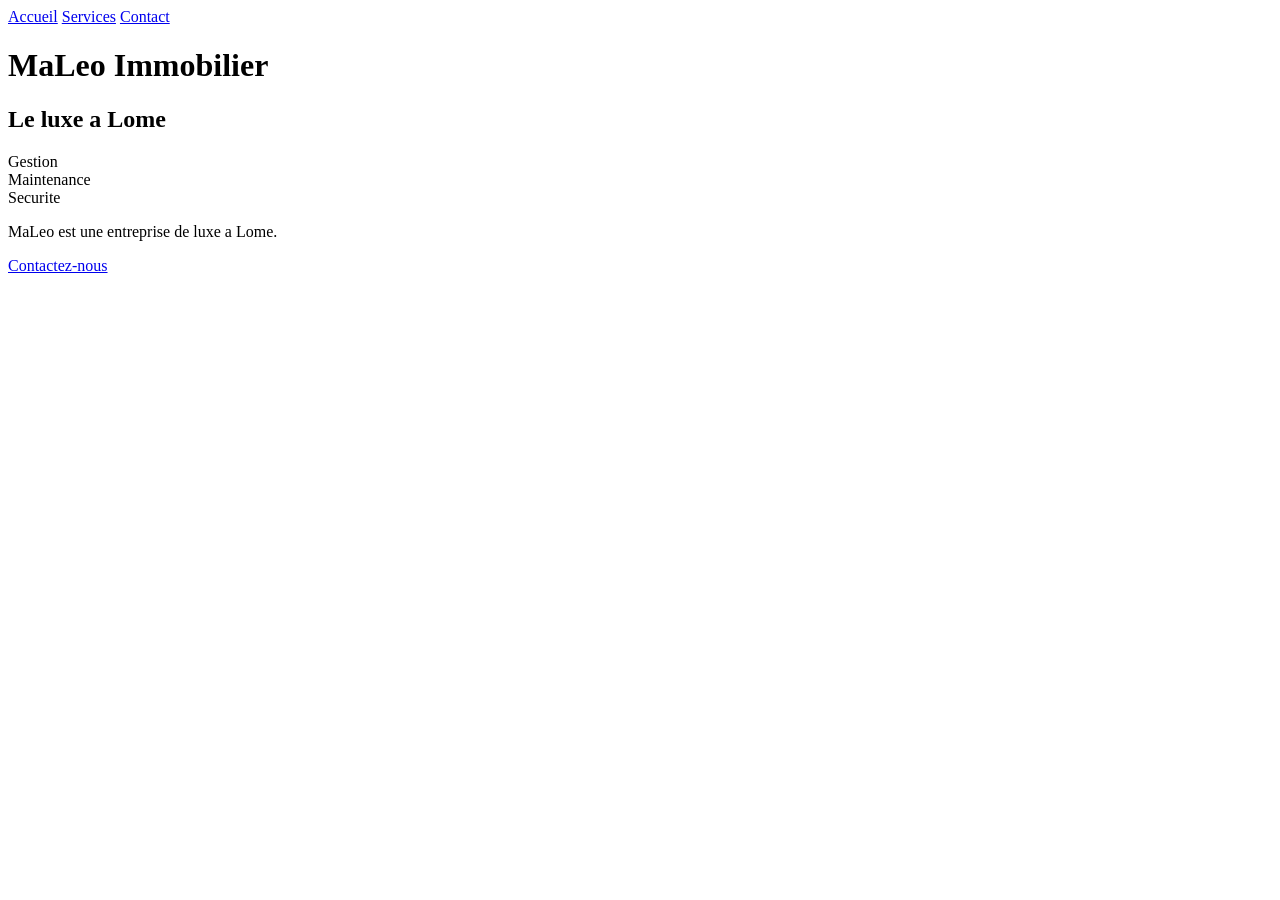
==== index.html @ aa406152 "Create index.html" ====
<!DOCTYPE html>
<html>
<head>
<meta charset="UTF-8">
<title>MaLeo Immobilier</title>
<link rel="stylesheet" href="styles.css">
</head>
<body>
<nav>
  <a href="index.html">Accueil</a>
  <a href="Servics.html">Services</a>
  <a href="contact.html">Contact</a>
</nav>
<h1>MaLeo Immobilier</h1>
<h2>Le luxe a Lome</h2>
<div class="services">
  <div class="carte">Gestion</div>
  <div class="carte">Maintenance</div>
  <div class="carte">Securite</div>
</div>
<p class="description">MaLeo est une entreprise de luxe a Lome.</p>
<a class="bouton" href="#">Contactez-nous</a>
</body>
</html>
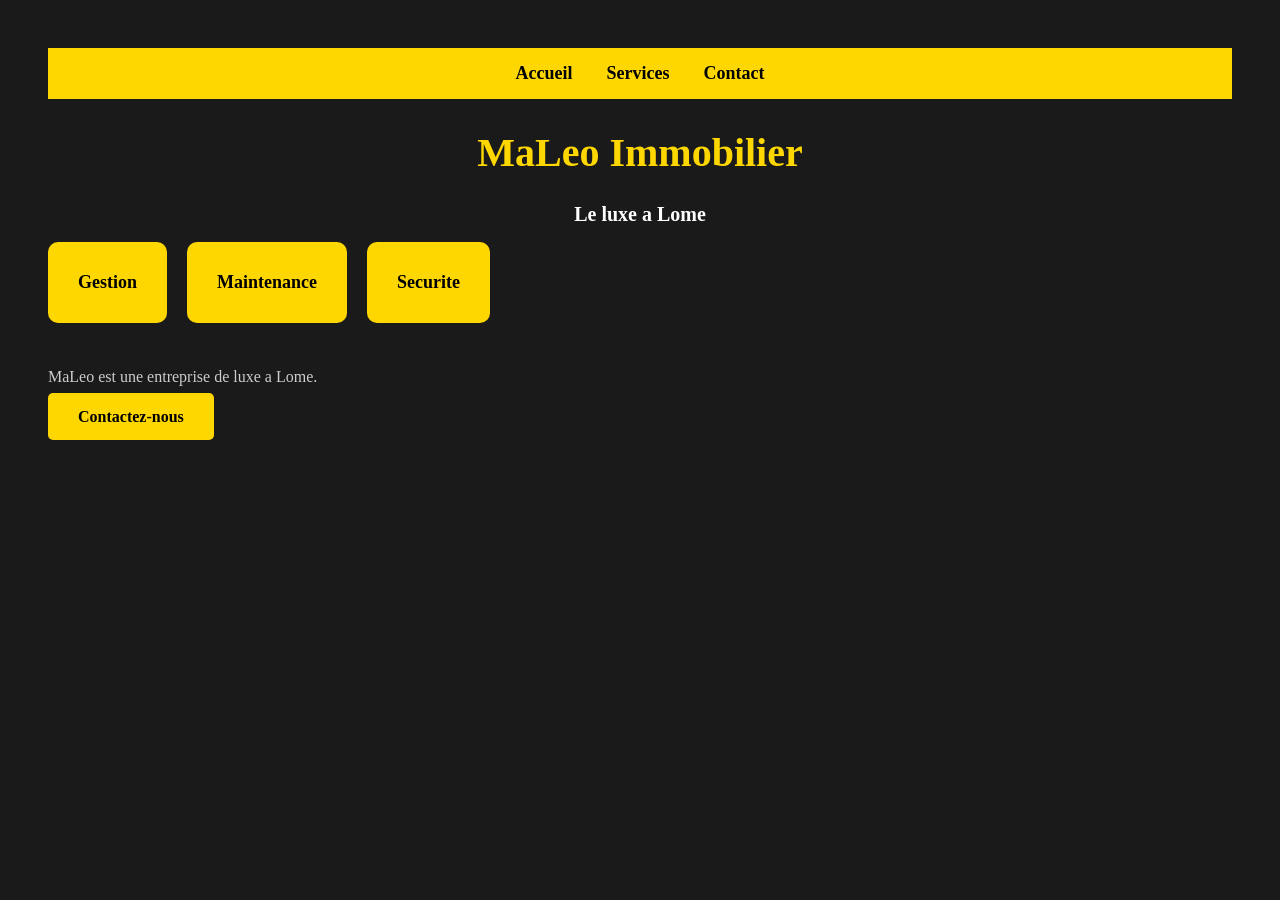
==== commit e65546f6: "Update index.html" ====
--- a/index.html
+++ b/index.html
@@ -8,7 +8,7 @@
 <body>
 <nav>
   <a href="index.html">Accueil</a>
-  <a href="Servics.html">Services</a>
+  <a href="servics.html">Services</a>
   <a href="contact.html">Contact</a>
 </nav>
 <h1>MaLeo Immobilier</h1>
--- a/styles.css
+++ b/styles.css
@@ -0,0 +1,92 @@
+body {
+  background-color: #1a1a1a;
+  font-family: Georgia;
+  color: white;
+  padding: 40px;
+}
+
+nav {
+  background-color: gold;
+  padding: 15px;
+  text-align: center;
+  margin-bottom: 30px;
+}
+
+nav a {
+  color: black;
+  text-decoration: none;
+  font-weight: bold;
+  font-size: 18px;
+  margin: 0 15px;
+}
+
+nav a:hover {
+  color: white;
+}
+
+h1 {
+  color: gold;
+  font-size: 40px;
+  text-align: center;
+}
+
+h2 {
+  color: white;
+  font-size: 20px;
+  text-align: center;
+}
+
+.services {
+  display: flex;
+  gap: 20px;
+  margin-bottom: 40px;
+}
+
+.carte {
+  background-color: gold;
+  color: black;
+  padding: 30px;
+  font-size: 18px;
+  font-weight: bold;
+  border-radius: 10px;
+}
+
+.carte:hover {
+  background-color: white;
+}
+
+.description {
+  color: #cccccc;
+  font-size: 16px;
+  line-height: 1.8;
+}
+
+.bouton {
+  background-color: gold;
+  color: black;
+  padding: 15px 30px;
+  font-size: 16px;
+  font-weight: bold;
+  text-decoration: none;
+  border-radius: 5px;
+}
+
+.bouton:hover {
+  background-color: white;
+  color: gold;
+}
+
+.formulaire input,
+.formulaire textarea {
+  display: block;
+  width: 100%;
+  padding: 10px;
+  margin-bottom: 15px;
+  font-size: 16px;
+  border-radius: 5px;
+  border: none;
+}
+
+.formulaire textarea {
+  height: 150px;
+}
